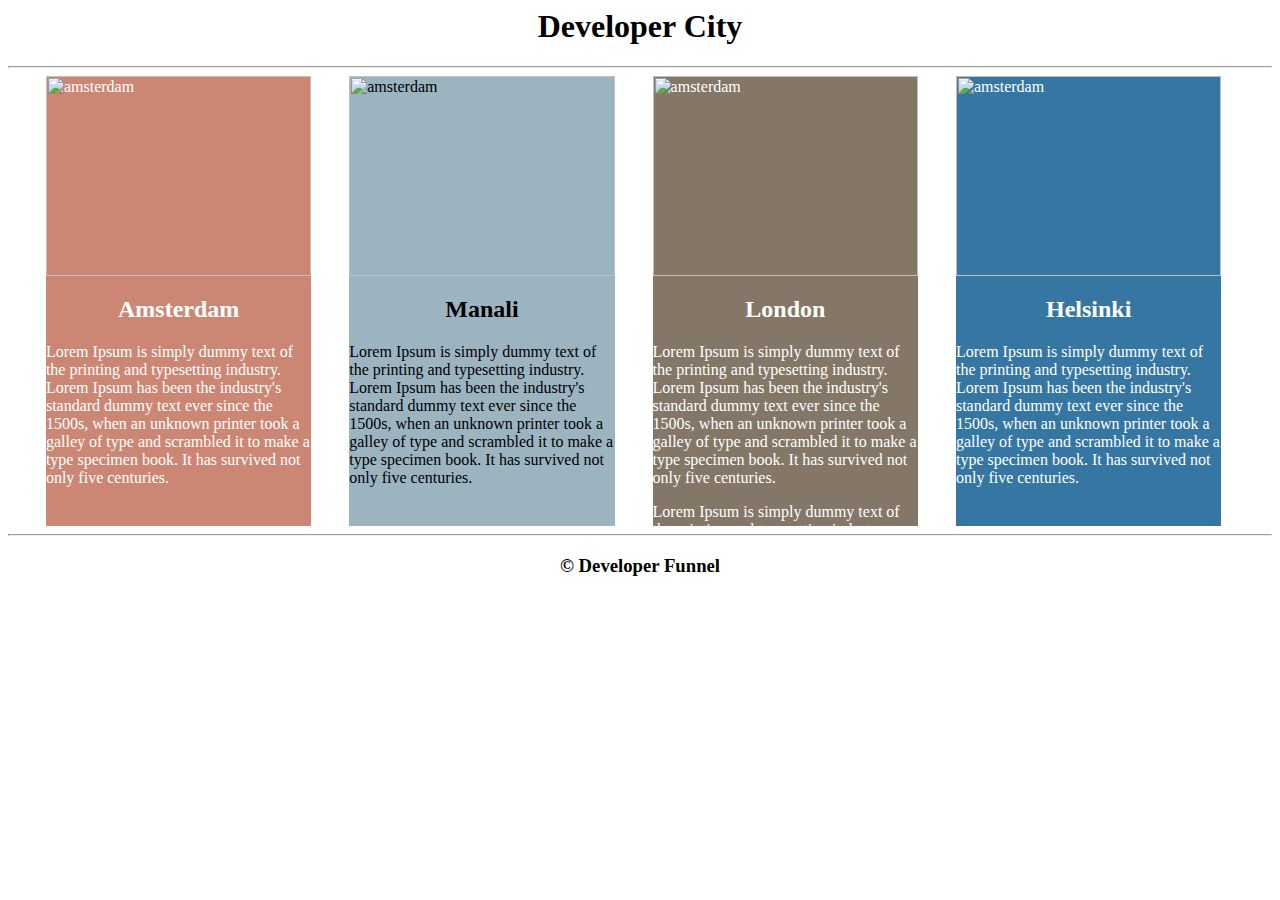
==== css/first.html @ 1eac171c "first commit" ====
<html>
    <head>
        <title>Css Code</title>
        <link rel="stylesheet" href="first.css"/>
    </head>
    <body>
        <header>
            <h1>Developer City</h1>
        </header>
        <hr/>
        <div id="mainContainer">
            <div class="card">
                <img src="image/amsterdam.jpeg" alt="amsterdam"/>
                <h2 class="cardHeading">Amsterdam</h2>
                <p>
                    Lorem Ipsum is simply dummy text of the printing and typesetting industry. Lorem Ipsum has been the industry's standard dummy text ever since the 1500s, when an unknown printer took a galley of type and scrambled it to make a type specimen book. It has survived not only five centuries.
                </p>
            </div>
            <div class="card bluegray">
                <img src="image/manali.jpeg" alt="amsterdam"/>
                <h2>Manali</h2>
                <p>
                    Lorem Ipsum is simply dummy text of the printing and typesetting industry. Lorem Ipsum has been the industry's standard dummy text ever since the 1500s, when an unknown printer took a galley of type and scrambled it to make a type specimen book. It has survived not only five centuries.
                </p>
            </div>
            <div class="card" id="brown">
                <img src="image/london.jpeg" alt="amsterdam"/>
                <h2>London</h2>
                <p>
                    Lorem Ipsum is simply dummy text of the printing and typesetting industry. Lorem Ipsum has been the industry's standard dummy text ever since the 1500s, when an unknown printer took a galley of type and scrambled it to make a type specimen book. It has survived not only five centuries.
                </p>
                <p>
                    Lorem Ipsum is simply dummy text of the printing and typesetting industry. Lorem Ipsum has been the industry's standard dummy text ever since the 1500s, when an unknown printer took a galley of type and scrambled it to make a type specimen book. It has survived not only five centuries.
                </p>
            </div>
            <div class="card blue">
                <img src="image/helsinki.jpeg" alt="amsterdam"/>
                <h2>Helsinki</h2>
                <p>
                    Lorem Ipsum is simply dummy text of the printing and typesetting industry. Lorem Ipsum has been the industry's standard dummy text ever since the 1500s, when an unknown printer took a galley of type and scrambled it to make a type specimen book. It has survived not only five centuries.
                </p>
            </div>
        </div>
        <hr/> 
        <footer>
            <h3 style="text-align:center">&copy; Developer Funnel</h3>
        </footer>
    </body>
</html>
---- css/first.css ----
h1{
    text-align:center
}
#mainContainer{
    display:inline-block
}
.card{
    height:450px;
    background-color:#cb8774;
    width:21%;
    float: left;
    margin-left:3%;
    overflow: scroll;
    color:white
}
.bluegray{
    background-color:#9cb4c0;
    color:black
}
#subHeading{
    text-align:left
}
.card > img {
    height:200px;
    width:100%
}
.card h2{
    text-align:center
}
#brown{
    background:#847767
}
.blue{
    background:#3676a2
}
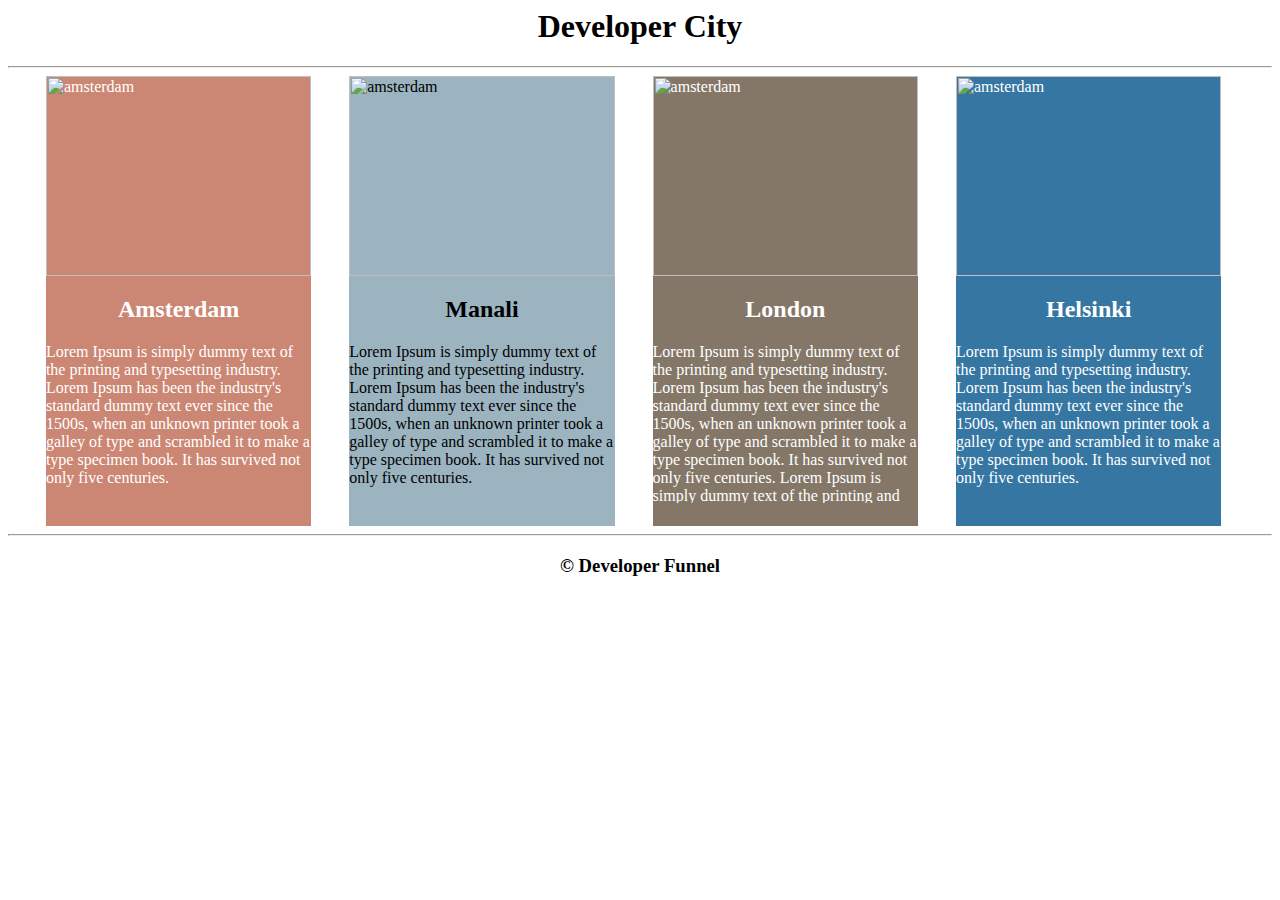
==== commit 6ce9799f: "update" ====
--- a/css/first.html
+++ b/css/first.html
@@ -26,10 +26,8 @@
             <div class="card" id="brown">
                 <img src="image/london.jpeg" alt="amsterdam"/>
                 <h2>London</h2>
-                <p>
+                <p class="scrolling">
                     Lorem Ipsum is simply dummy text of the printing and typesetting industry. Lorem Ipsum has been the industry's standard dummy text ever since the 1500s, when an unknown printer took a galley of type and scrambled it to make a type specimen book. It has survived not only five centuries.
-                </p>
-                <p>
                     Lorem Ipsum is simply dummy text of the printing and typesetting industry. Lorem Ipsum has been the industry's standard dummy text ever since the 1500s, when an unknown printer took a galley of type and scrambled it to make a type specimen book. It has survived not only five centuries.
                 </p>
             </div>
--- a/css/first.css
+++ b/css/first.css
@@ -10,7 +10,6 @@
     width:21%;
     float: left;
     margin-left:3%;
-    overflow: scroll;
     color:white
 }
 .bluegray{
@@ -32,4 +31,8 @@
 }
 .blue{
     background:#3676a2
+}
+
+.scrolling{
+    height:160px; overflow-y: scroll;
 }